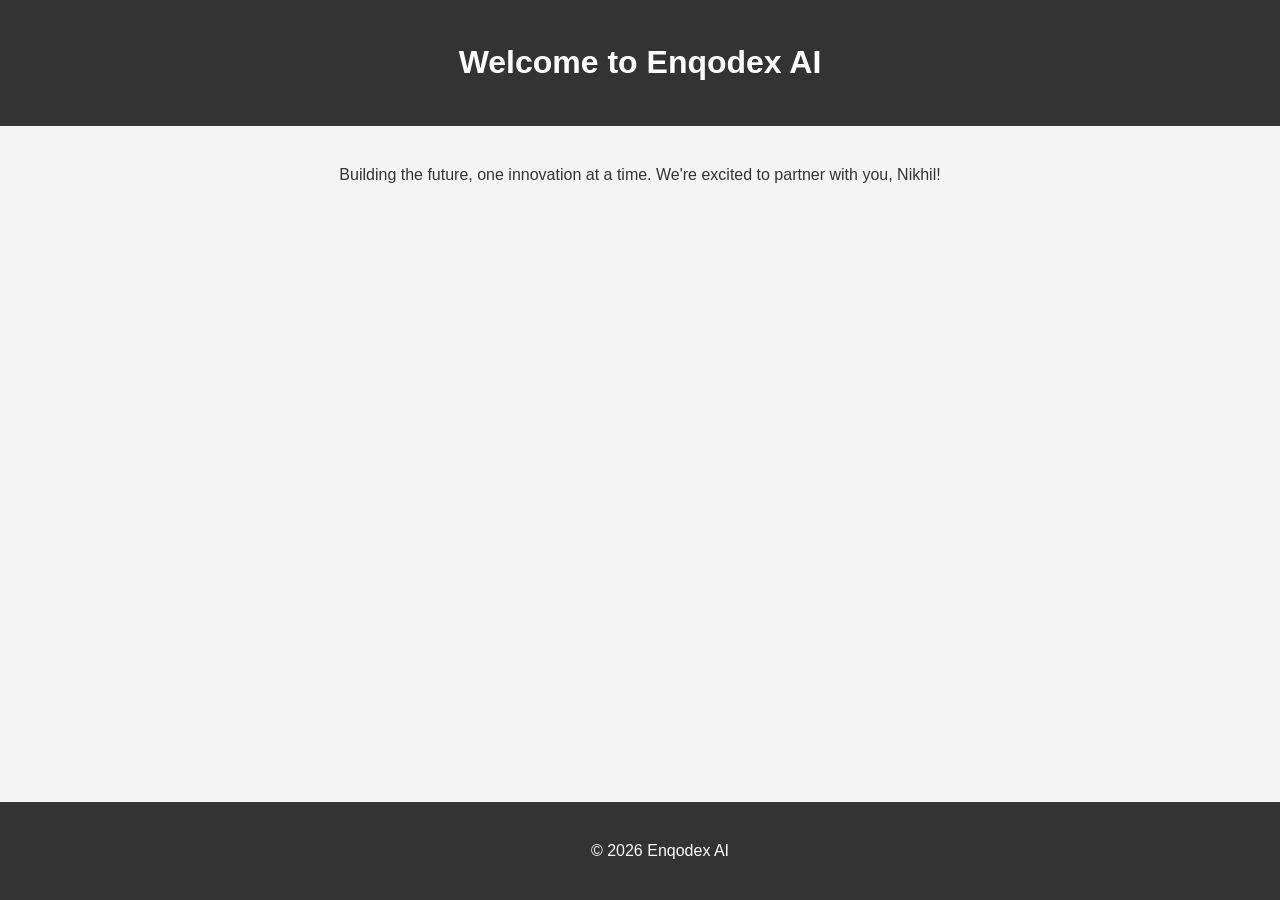
==== index.html @ 1b2c36db "Initial commit: Basic website structure" ====
<!DOCTYPE html>
<html lang="en">
<head>
    <meta charset="UTF-8">
    <meta name="viewport" content="width=device-width, initial-scale=1.0">
    <title>Enqodex AI</title>
    <link rel="stylesheet" href="style.css">
</head>
<body>
    <header>
        <h1>Welcome to Enqodex AI</h1>
    </header>
    <main>
        <p>Building the future, one innovation at a time. We're excited to partner with you, Nikhil!</p>
    </main>
    <footer>
        <p>&copy; 2026 Enqodex AI</p>
    </footer>
</body>
</html>
---- style.css ----
body {
    font-family: Arial, sans-serif;
    line-height: 1.6;
    margin: 0;
    padding: 0;
    background: #f4f4f4;
    color: #333;
}

header {
    background: #333;
    color: #fff;
    padding: 1rem 0;
    text-align: center;
}

main {
    padding: 20px;
    text-align: center;
}

footer {
    text-align: center;
    padding: 20px;
    background: #333;
    color: #fff;
    position: fixed;
    width: 100%;
    bottom: 0;
}
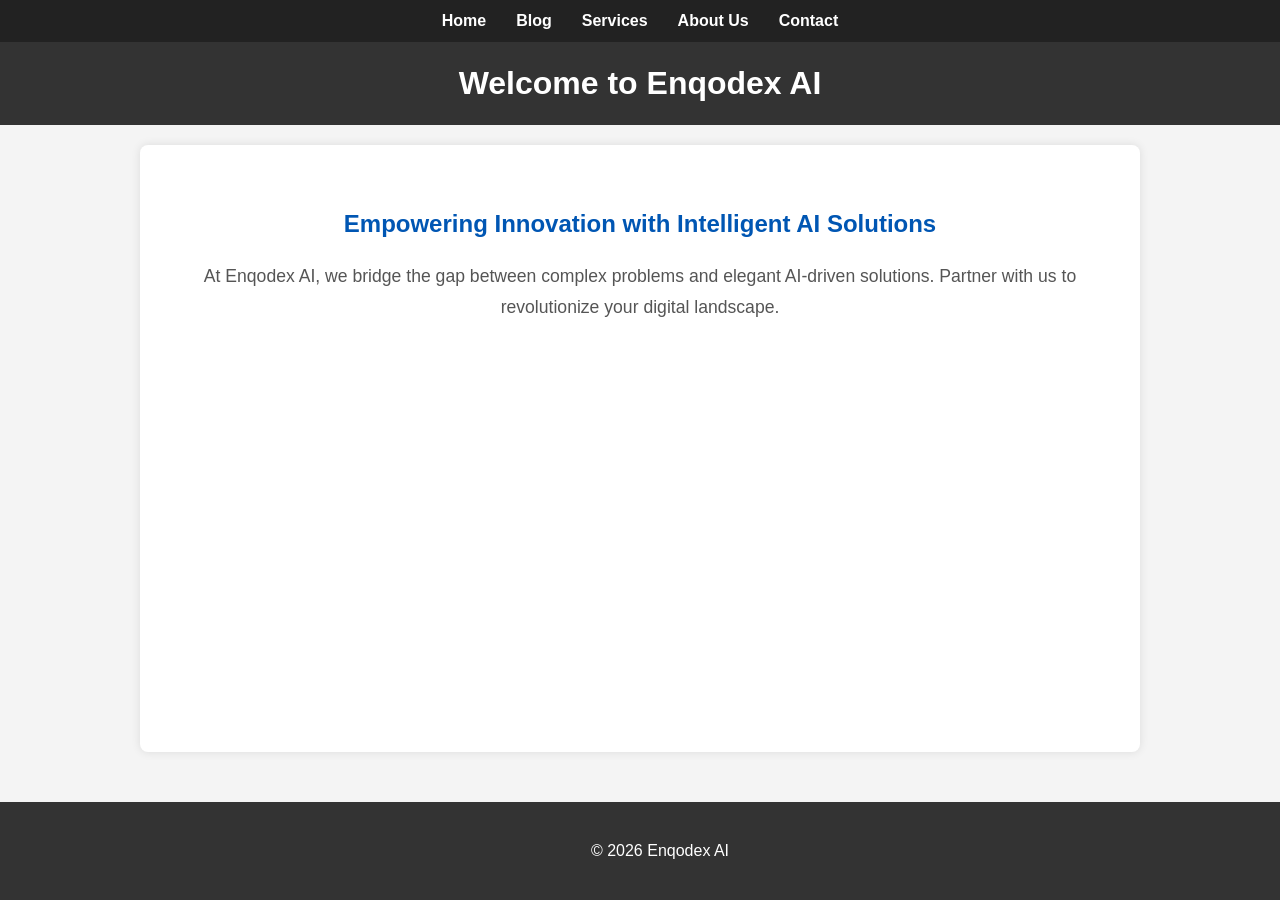
==== commit c05de4ee: "feat: Add basic navigation and mission statement" ====
--- a/index.html
+++ b/index.html
@@ -8,10 +8,22 @@
 </head>
 <body>
     <header>
+        <nav>
+            <ul>
+                <li><a href="#">Home</a></li>
+                <li><a href="#">Blog</a></li>
+                <li><a href="#">Services</a></li>
+                <li><a href="#">About Us</a></li>
+                <li><a href="#">Contact</a></li>
+            </ul>
+        </nav>
         <h1>Welcome to Enqodex AI</h1>
     </header>
     <main>
-        <p>Building the future, one innovation at a time. We're excited to partner with you, Nikhil!</p>
+        <section class="mission-statement">
+            <h2>Empowering Innovation with Intelligent AI Solutions</h2>
+            <p>At Enqodex AI, we bridge the gap between complex problems and elegant AI-driven solutions. Partner with us to revolutionize your digital landscape.</p>
+        </section>
     </main>
     <footer>
         <p>&copy; 2026 Enqodex AI</p>
--- a/style.css
+++ b/style.css
@@ -2,21 +2,73 @@
     font-family: Arial, sans-serif;
     line-height: 1.6;
     margin: 0;
-    padding: 0;
     background: #f4f4f4;
     color: #333;
+    min-height: 100vh;
+    display: flex;
+    flex-direction: column;
 }
 
 header {
     background: #333;
     color: #fff;
+    padding: 0;
+}
+
+header h1 {
     padding: 1rem 0;
+    margin: 0;
     text-align: center;
 }
 
+nav ul {
+    list-style: none;
+    padding: 0;
+    margin: 0;
+    display: flex;
+    justify-content: center;
+    background: #222;
+    padding: 0.5rem 0;
+}
+
+nav ul li {
+    margin: 0 15px;
+}
+
+nav ul li a {
+    color: #fff;
+    text-decoration: none;
+    font-weight: bold;
+}
+
+nav ul li a:hover {
+    color: #00bcd4;
+}
+
 main {
-    padding: 20px;
+    padding: 40px 20px;
+    max-width: 960px;
+    margin: 20px auto;
+    background: #fff;
+    box-shadow: 0 0 10px rgba(0,0,0,0.1);
+    border-radius: 8px;
+    flex-grow: 1;
     text-align: center;
+}
+
+.mission-statement {
+    margin-bottom: 30px;
+}
+
+.mission-statement h2 {
+    color: #0056b3;
+    margin-bottom: 15px;
+}
+
+.mission-statement p {
+    font-size: 1.1em;
+    line-height: 1.8;
+    color: #555;
 }
 
 footer {
@@ -24,7 +76,6 @@
     padding: 20px;
     background: #333;
     color: #fff;
-    position: fixed;
     width: 100%;
-    bottom: 0;
+    margin-top: 30px;
 }
